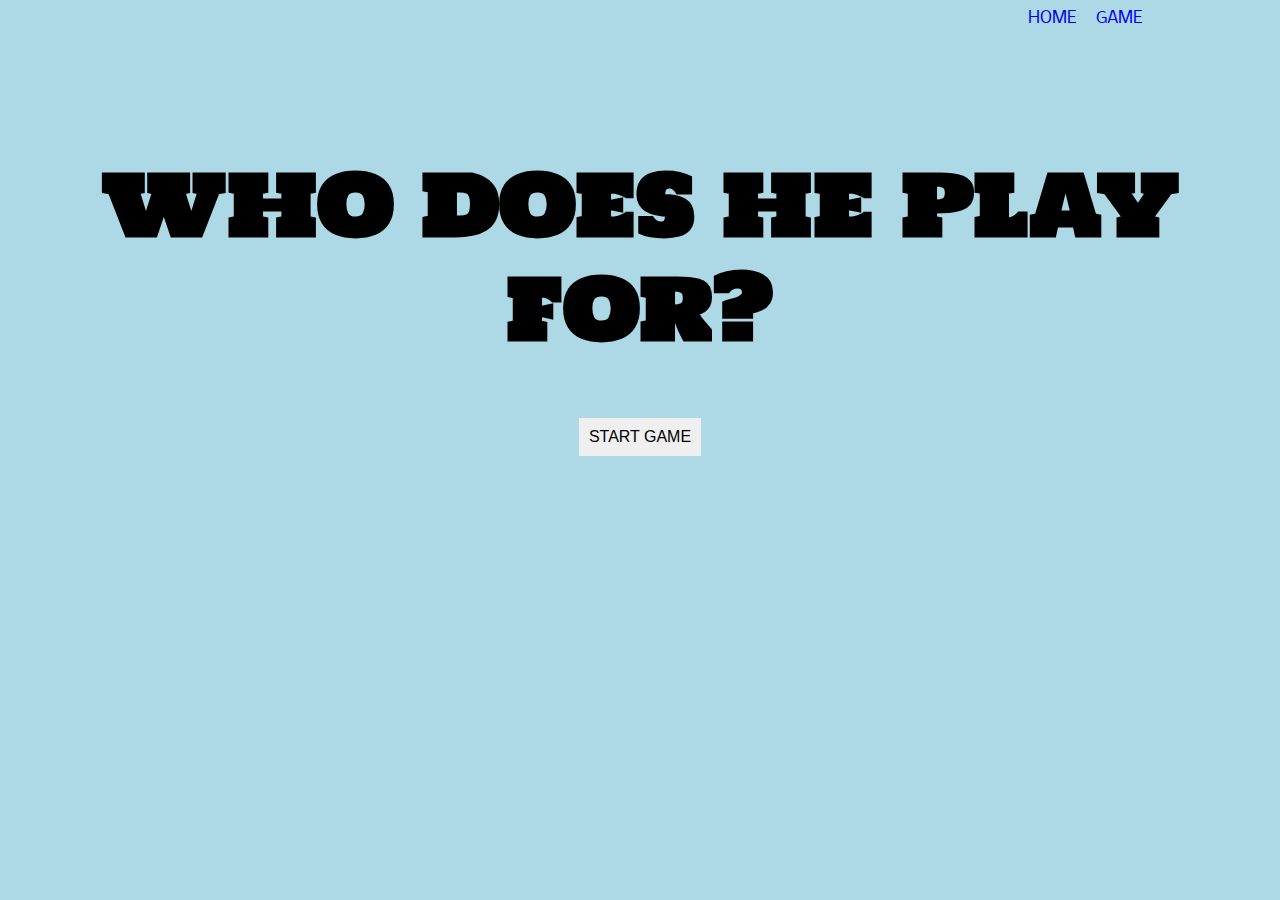
==== index.html @ 3be4871a "first commit" ====
<!DOCTYPE html>
<html lang="en">
<head>
    <meta charset="UTF-8">
    <meta name="viewport" content="width=device-width, initial-scale=1.0">
    <meta http-equiv="X-UA-Compatible" content="ie=edge">
    <title>Project Three - Interactive Basketball Game</title>
    <link rel="stylesheet" href="./styles/style.css">
    <link href="https://fonts.googleapis.com/css?family=Holtwood+One+SC&display=swap" rel="stylesheet">
    <link href="https://fonts.googleapis.com/css?family=Nobile&display=swap" rel="stylesheet">
    </head>
    <body>
        <header>
            <div class="wrapper">
                <nav id="menu">
                    <ul>
                        <li><a href="#home">home</a></li>
                        <li><a href="game.html">game</a></li>
                    </ul>
                </nav>
            </div>
        </header>
    
            <div class="headerContent">
                <h1>who does he play for?</h1>
                <button class="startGame">Start Game</button>
            </div>
            


    <script src="https://ajax.googleapis.com/ajax/libs/jquery/3.1.1/jquery.min.js"></script>
    <script src="./js/script.js"></script>
    <script src="./data/players.js"></script>
</body>
</html>
---- styles/style.css ----
html {
  line-height: 1.15;
  -ms-text-size-adjust: 100%;
  -webkit-text-size-adjust: 100%;
}

body {
  margin: 0;
}

article, aside, footer, header, nav, section {
  display: block;
}

h1 {
  font-size: 2em;
  margin: .67em 0;
}

figcaption, figure, main {
  display: block;
}

figure {
  margin: 1em 40px;
}

hr {
  -webkit-box-sizing: content-box;
          box-sizing: content-box;
  height: 0;
  overflow: visible;
}

pre {
  font-family: monospace,monospace;
  font-size: 1em;
}

a {
  background-color: transparent;
  -webkit-text-decoration-skip: objects;
}

abbr[title] {
  border-bottom: none;
  text-decoration: underline;
  -webkit-text-decoration: underline dotted;
          text-decoration: underline dotted;
}

b, strong {
  font-weight: inherit;
}

b, strong {
  font-weight: bolder;
}

code, kbd, samp {
  font-family: monospace,monospace;
  font-size: 1em;
}

dfn {
  font-style: italic;
}

mark {
  background-color: #ff0;
  color: #000;
}

small {
  font-size: 80%;
}

sub, sup {
  font-size: 75%;
  line-height: 0;
  position: relative;
  vertical-align: baseline;
}

sub {
  bottom: -.25em;
}

sup {
  top: -.5em;
}

audio, video {
  display: inline-block;
}

audio:not([controls]) {
  display: none;
  height: 0;
}

img {
  border-style: none;
}

svg:not(:root) {
  overflow: hidden;
}

button, input, optgroup, select, textarea {
  font-family: sans-serif;
  font-size: 100%;
  line-height: 1.15;
  margin: 0;
}

button, input {
  overflow: visible;
}

button, select {
  text-transform: none;
}

button, html [type=button], [type=reset], [type=submit] {
  -webkit-appearance: button;
}

button::-moz-focus-inner, [type=button]::-moz-focus-inner, [type=reset]::-moz-focus-inner, [type=submit]::-moz-focus-inner {
  border-style: none;
  padding: 0;
}

button:-moz-focusring, [type=button]:-moz-focusring, [type=reset]:-moz-focusring, [type=submit]:-moz-focusring {
  outline: 1px dotted ButtonText;
}

fieldset {
  padding: .35em .75em .625em;
}

legend {
  -webkit-box-sizing: border-box;
          box-sizing: border-box;
  color: inherit;
  display: table;
  max-width: 100%;
  padding: 0;
  white-space: normal;
}

progress {
  display: inline-block;
  vertical-align: baseline;
}

textarea {
  overflow: auto;
}

[type=checkbox], [type=radio] {
  -webkit-box-sizing: border-box;
          box-sizing: border-box;
  padding: 0;
}

[type=number]::-webkit-inner-spin-button, [type=number]::-webkit-outer-spin-button {
  height: auto;
}

[type=search] {
  -webkit-appearance: textfield;
  outline-offset: -2px;
}

[type=search]::-webkit-search-cancel-button, [type=search]::-webkit-search-decoration {
  -webkit-appearance: none;
}

::-webkit-file-upload-button {
  -webkit-appearance: button;
  font: inherit;
}

details, menu {
  display: block;
}

summary {
  display: list-item;
}

canvas {
  display: inline-block;
}

template {
  display: none;
}

[hidden] {
  display: none;
}

.clearfix:after {
  visibility: hidden;
  display: block;
  font-size: 0;
  content: '';
  clear: both;
  height: 0;
}

html {
  -webkit-box-sizing: border-box;
  box-sizing: border-box;
}

*, *:before, *:after {
  -webkit-box-sizing: inherit;
          box-sizing: inherit;
}

.sr-only {
  position: absolute;
  width: 1px;
  height: 1px;
  margin: -1px;
  border: 0;
  padding: 0;
  white-space: nowrap;
  -webkit-clip-path: inset(100%);
          clip-path: inset(100%);
  clip: rect(0 0 0 0);
  overflow: hidden;
}

html {
  font-size: 62.5%;
}

body {
  font-size: 1.6rem;
  background-color: lightblue;
  font-family: 'Nobile', sans-serif;
}

.wrapper {
  width: 80%;
  max-width: 1150px;
  margin: 0 auto;
}

ul {
  margin: 0;
  padding: 0;
}

li {
  list-style-type: none;
}

img {
  width: 100%;
}

h1 {
  font-family: 'Holtwood One SC', serif;
  font-size: 9rem;
}

.results {
  width: 100px;
  color: red;
  float: right;
  font-size: 2.5rem;
}

.playerName {
  color: #000000;
  text-transform: uppercase;
  font-family: 'Holtwood One SC', serif;
}

header {
  height: 10vh;
}

button {
  border: none;
  padding: 10px;
}

button:hover, button:focus {
  color: white;
  background-color: black;
}

a {
  text-decoration: none;
}

nav ul, button {
  text-transform: uppercase;
}

nav ul {
  display: -webkit-box;
  display: -ms-flexbox;
  display: flex;
  -webkit-box-pack: end;
      -ms-flex-pack: end;
          justify-content: flex-end;
  -webkit-box-align: end;
      -ms-flex-align: end;
          align-items: flex-end;
}

ul li {
  margin: 10px;
}

form {
  width: 60%;
  margin: 0 auto;
}

.headerContent {
  text-align: center;
}

.playerImageContent {
  text-align: center;
}

.playerImageContent img {
  width: 40%;
  margin: 0 auto;
}
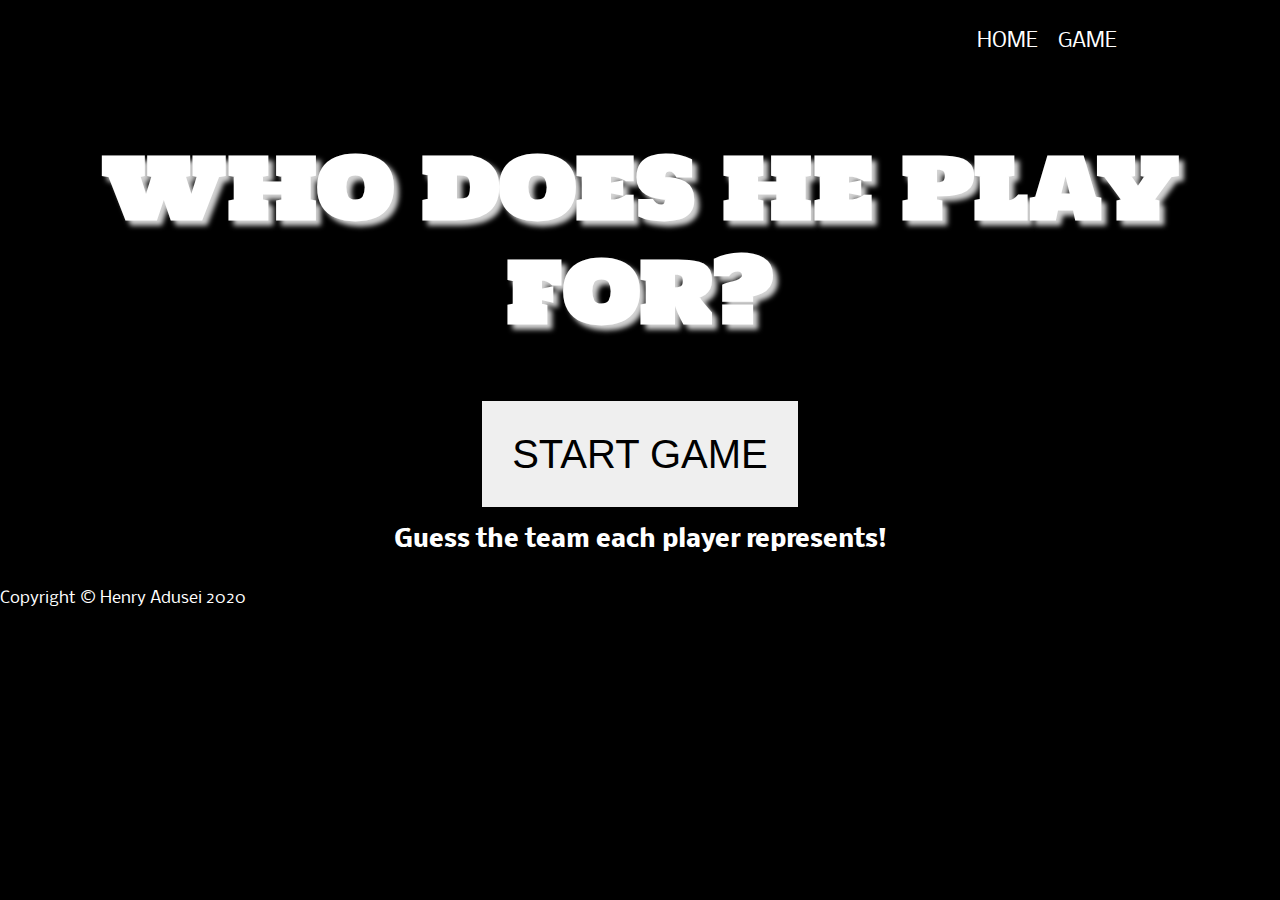
==== commit 6de1cfe1: "added styling and updated logic" ====
--- a/index.html
+++ b/index.html
@@ -20,14 +20,23 @@
                 </nav>
             </div>
         </header>
-    
+
+        <main>
             <div class="headerContent">
                 <h1>who does he play for?</h1>
                 <button class="startGame">Start Game</button>
             </div>
+
+            <div class="tagline">
+                <h2>Guess the team each player represents!</h2>
+            </div>
+        </main>
+
+        <footer>
+            <p>Copyright &copy; Henry Adusei 2020</p>
+        </footer>
+        
             
-
-
     <script src="https://ajax.googleapis.com/ajax/libs/jquery/3.1.1/jquery.min.js"></script>
     <script src="./js/script.js"></script>
     <script src="./data/players.js"></script>
--- a/styles/style.css
+++ b/styles/style.css
@@ -241,7 +241,11 @@
 
 body {
   font-size: 1.6rem;
-  background-color: lightblue;
+  background-color: black;
+  color: white;
+  background-repeat: no-repeat;
+  background-size: cover;
+  background-position: center;
   font-family: 'Nobile', sans-serif;
 }
 
@@ -267,23 +271,99 @@
 h1 {
   font-family: 'Holtwood One SC', serif;
   font-size: 9rem;
+  text-shadow: 5px 5px 5px lightgrey;
+}
+
+nav {
+  font-size: 2rem;
+}
+
+a {
+  color: white;
+}
+
+a:hover, a:focus {
+  color: grey;
 }
 
 .results {
-  width: 100px;
-  color: red;
-  float: right;
+  width: 300px;
+  color: white;
+  display: -webkit-box;
+  display: -ms-flexbox;
+  display: flex;
+  text-align: center;
   font-size: 2.5rem;
+  margin: 10px;
 }
 
 .playerName {
-  color: #000000;
+  color: #ffffff;
   text-transform: uppercase;
   font-family: 'Holtwood One SC', serif;
-}
-
-header {
-  height: 10vh;
+  font-size: 2.5rem;
+  margin: 10px 0;
+}
+
+.startGame {
+  padding: 30px;
+  font-size: 4rem;
+  margin: 0 auto;
+}
+
+.playerImageContent form {
+  margin-top: 20px;
+}
+
+.score {
+  display: -webkit-box;
+  display: -ms-flexbox;
+  display: flex;
+  -webkit-box-pack: center;
+      -ms-flex-pack: center;
+          justify-content: center;
+  font-size: 3rem;
+  margin: 20px 0;
+}
+
+form input {
+  margin: 15px;
+}
+
+.gameInfo {
+  display: -webkit-box;
+  display: -ms-flexbox;
+  display: flex;
+  -webkit-box-orient: vertical;
+  -webkit-box-direction: normal;
+      -ms-flex-direction: column;
+          flex-direction: column;
+  -webkit-box-pack: center;
+      -ms-flex-pack: center;
+          justify-content: center;
+  -webkit-box-align: center;
+      -ms-flex-align: center;
+          align-items: center;
+}
+
+.tagline {
+  display: -webkit-box;
+  display: -ms-flexbox;
+  display: flex;
+  -webkit-box-pack: center;
+      -ms-flex-pack: center;
+          justify-content: center;
+}
+
+@media (max-width: 768px) {
+  nav {
+    display: -webkit-box;
+    display: -ms-flexbox;
+    display: flex;
+    -webkit-box-pack: center;
+        -ms-flex-pack: center;
+            justify-content: center;
+  }
 }
 
 button {
@@ -314,6 +394,8 @@
   -webkit-box-align: end;
       -ms-flex-align: end;
           align-items: flex-end;
+  padding: 10px 15px;
+  margin: 10px;
 }
 
 ul li {
